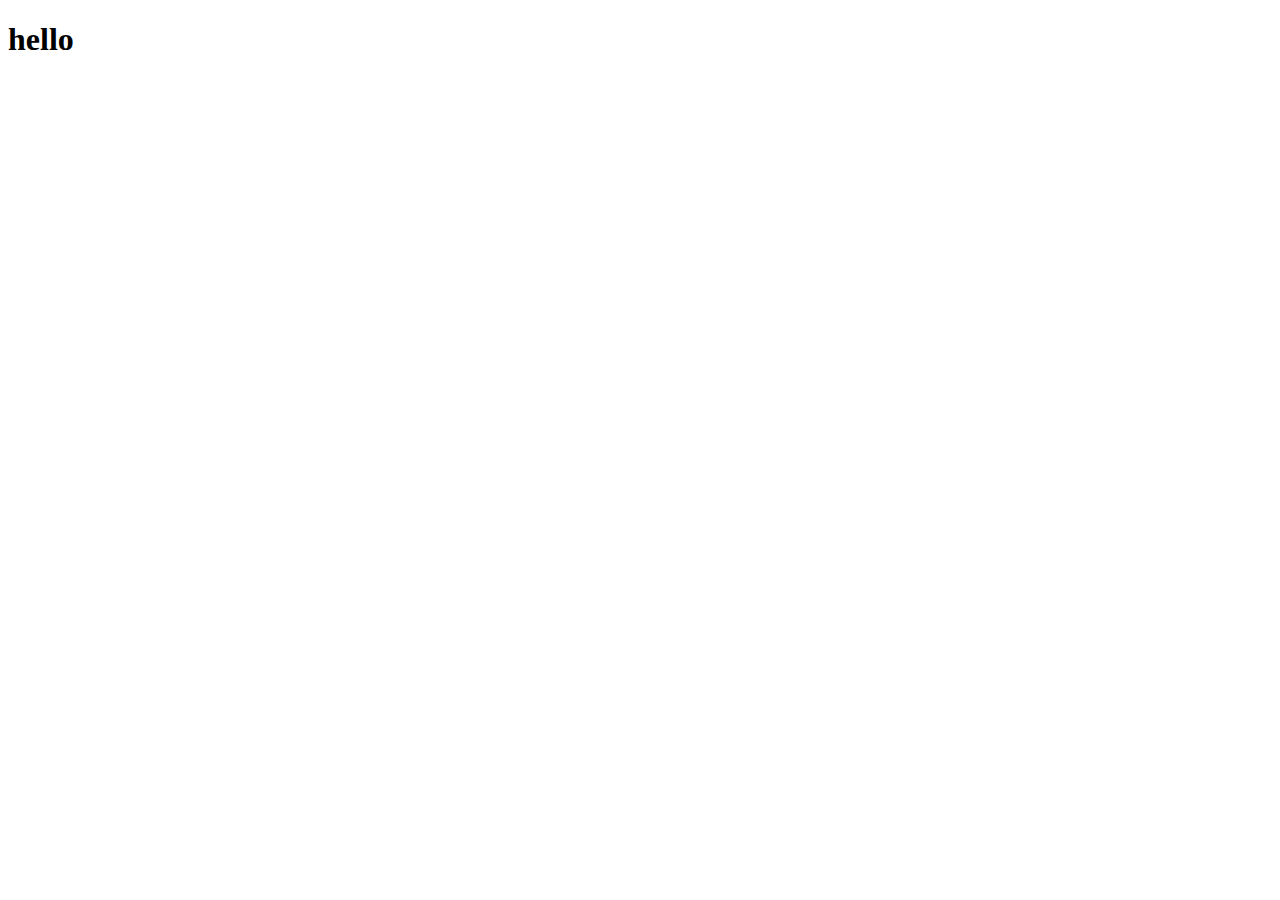
==== web/index.html @ 1bbed9b6 "." ====
<!DOCTYPE html>
<html lang="en">
<head>
    <meta charset="UTF-8">
    <meta name="viewport" content="width=device-width, initial-scale=1.0">
    <script src="test.js"></script>
    <title>Document</title>
</head>
<body>
   
    <div>
        <h1 id="title"></h1>
    </div>
    <script>
        init();
    </script>
    
</body>
</html>
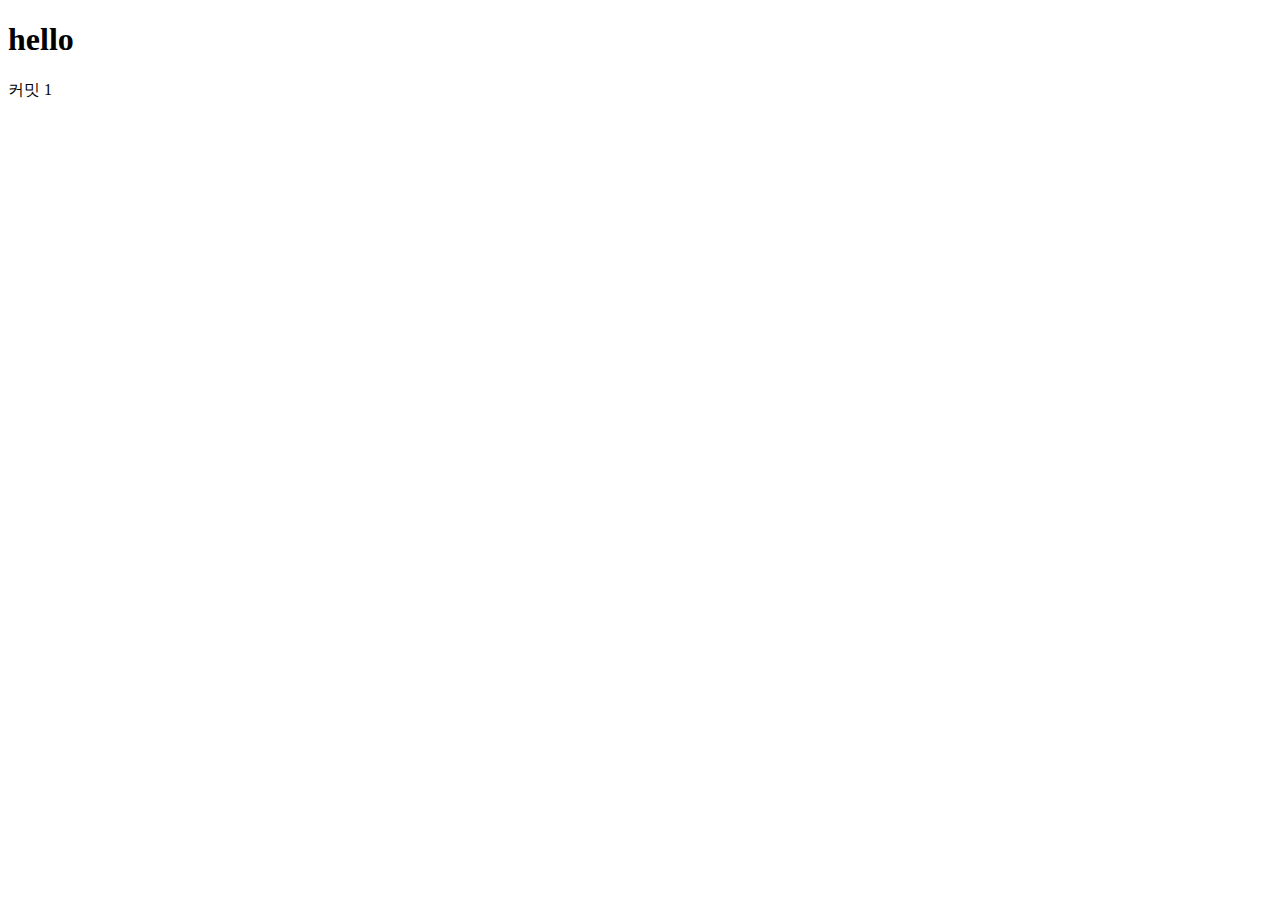
==== commit 0d431c97: "커밋1" ====
--- a/web/index.html
+++ b/web/index.html
@@ -11,9 +11,10 @@
     <div>
         <h1 id="title"></h1>
     </div>
+        커밋 1
+        
     <script>
         init();
-    </script>
-    
+    </script>    
 </body>
 </html>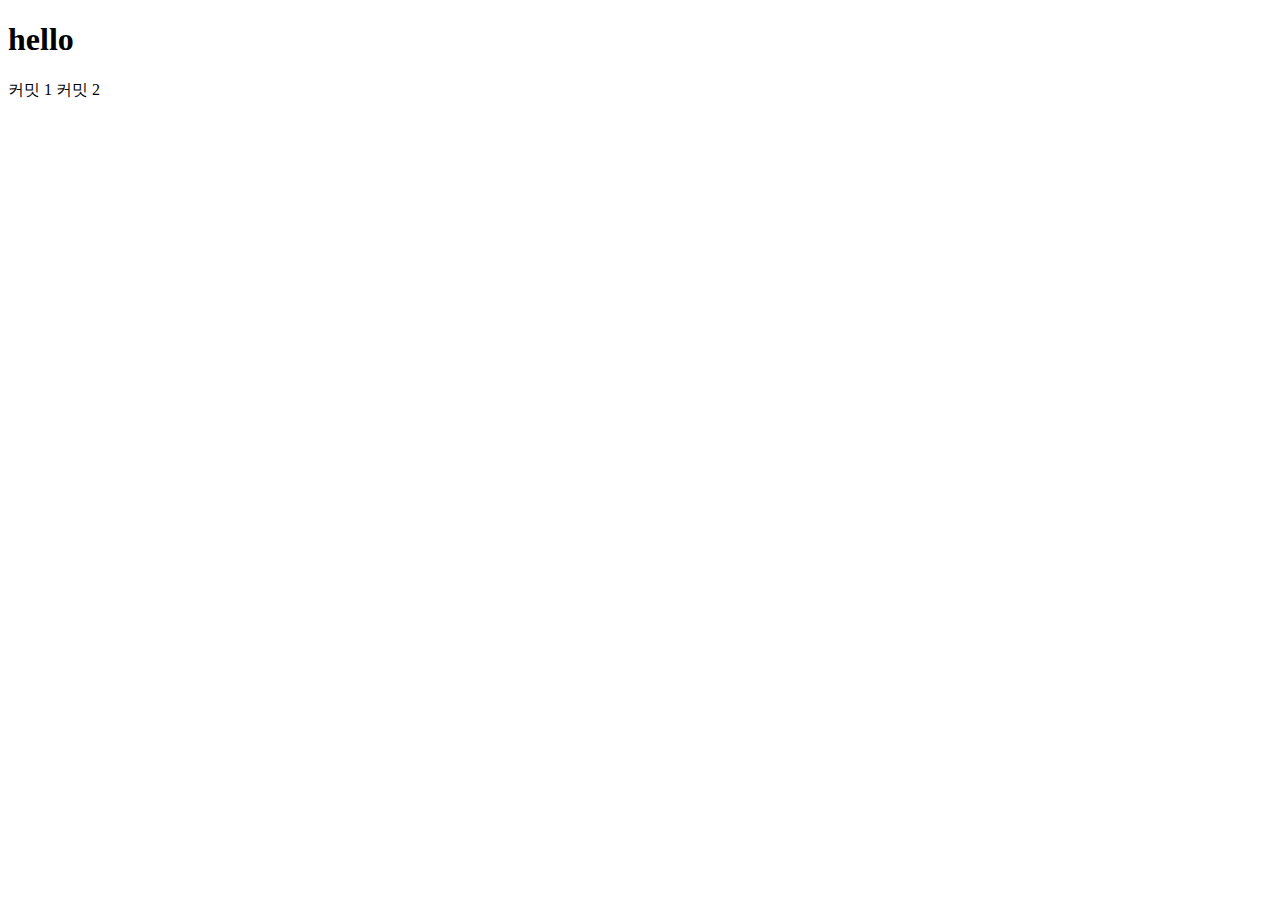
==== commit 0bb4cd7a: "커밋2" ====
--- a/web/index.html
+++ b/web/index.html
@@ -12,6 +12,7 @@
         <h1 id="title"></h1>
     </div>
         커밋 1
+        커밋 2
         
     <script>
         init();
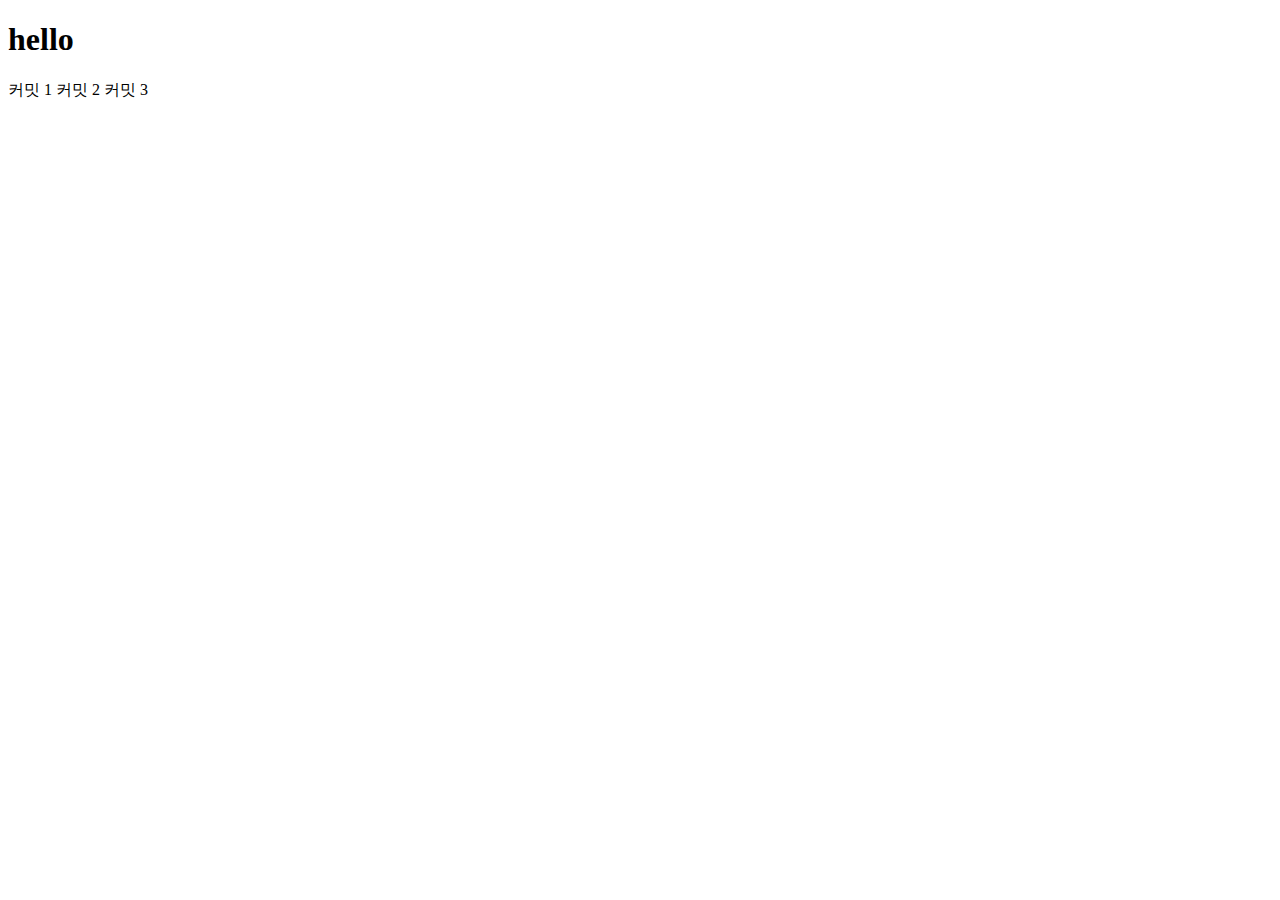
==== commit 92a5105d: "커밋 3" ====
--- a/web/index.html
+++ b/web/index.html
@@ -13,7 +13,7 @@
     </div>
         커밋 1
         커밋 2
-        
+        커밋 3
     <script>
         init();
     </script>    
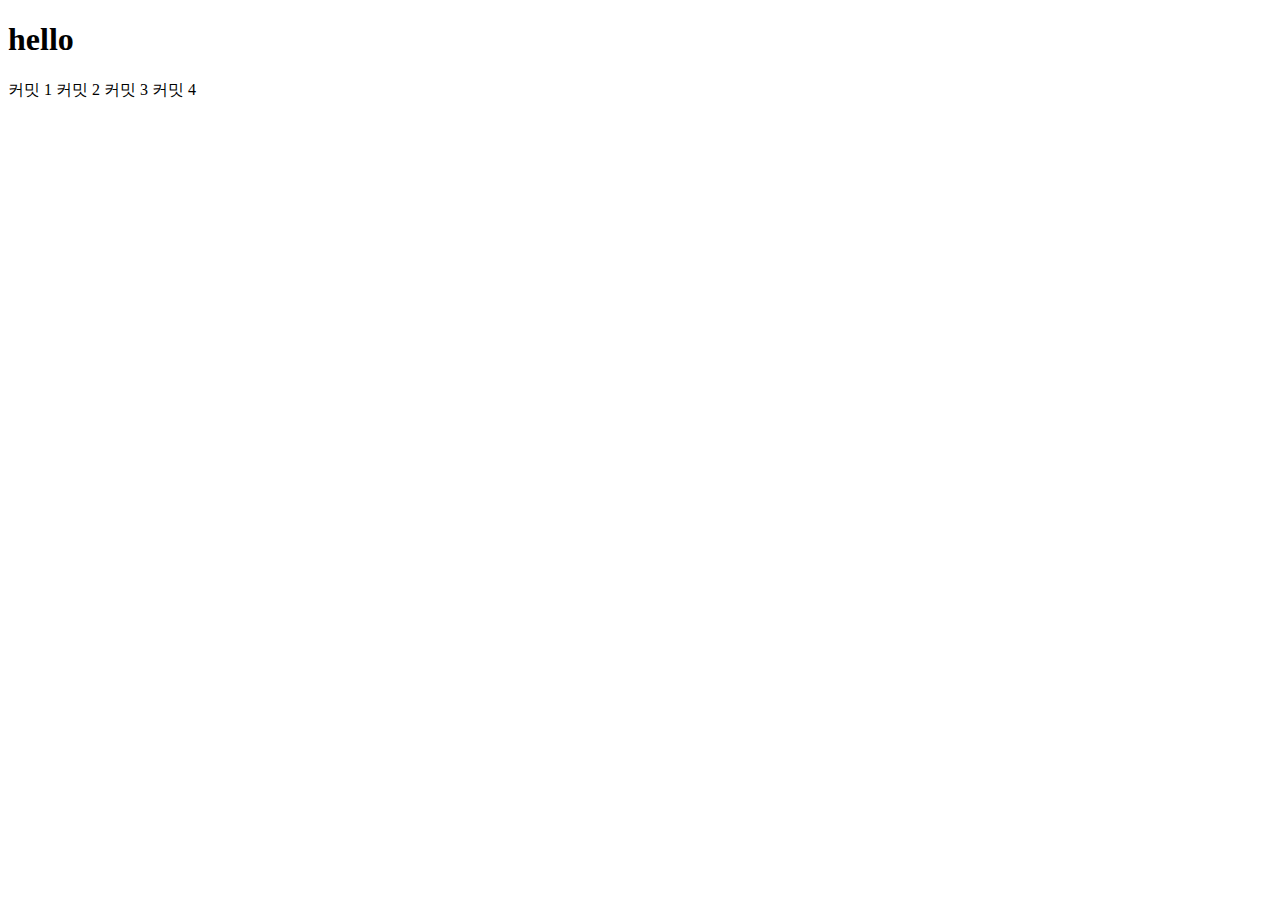
==== commit d04cc764: "커밋 4" ====
--- a/web/index.html
+++ b/web/index.html
@@ -14,6 +14,7 @@
         커밋 1
         커밋 2
         커밋 3
+        커밋 4
     <script>
         init();
     </script>    
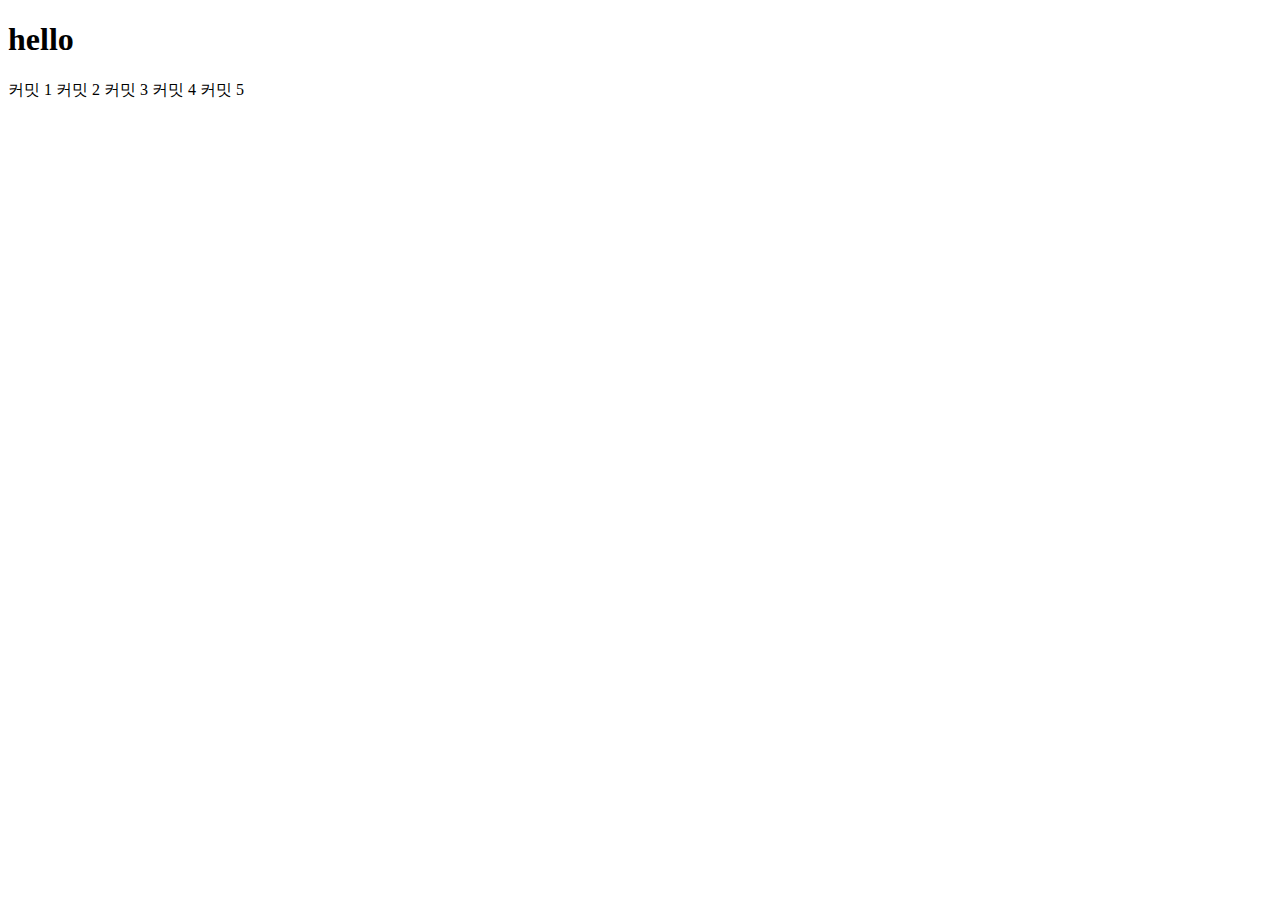
==== commit 79134237: "커밋 5" ====
--- a/web/index.html
+++ b/web/index.html
@@ -15,6 +15,8 @@
         커밋 2
         커밋 3
         커밋 4
+        커밋 5
+        
     <script>
         init();
     </script>    
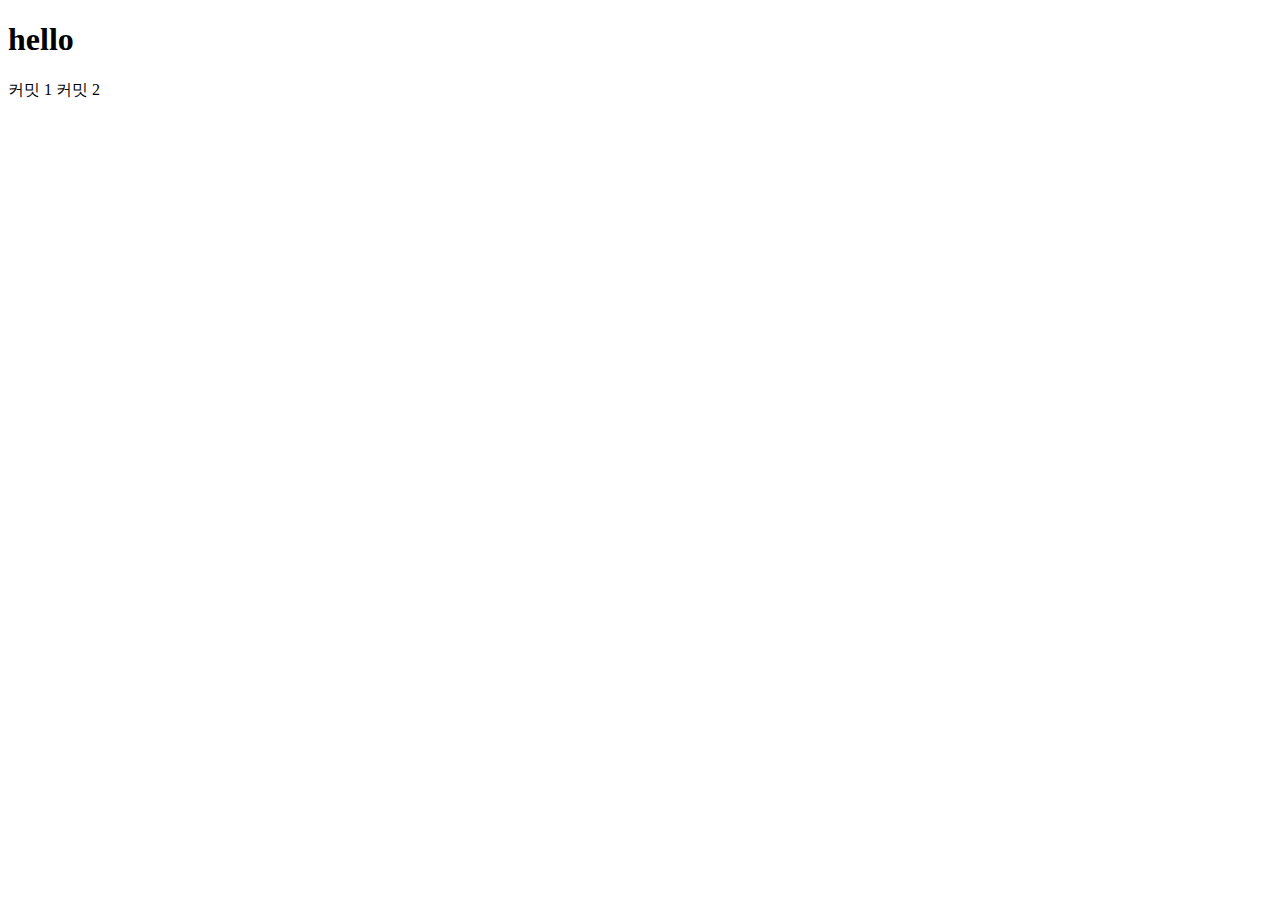
==== commit c61758ed: "Revert "커밋 3"" ====
--- a/web/index.html
+++ b/web/index.html
@@ -13,9 +13,6 @@
     </div>
         커밋 1
         커밋 2
-        커밋 3
-        커밋 4
-        커밋 5
         
     <script>
         init();
